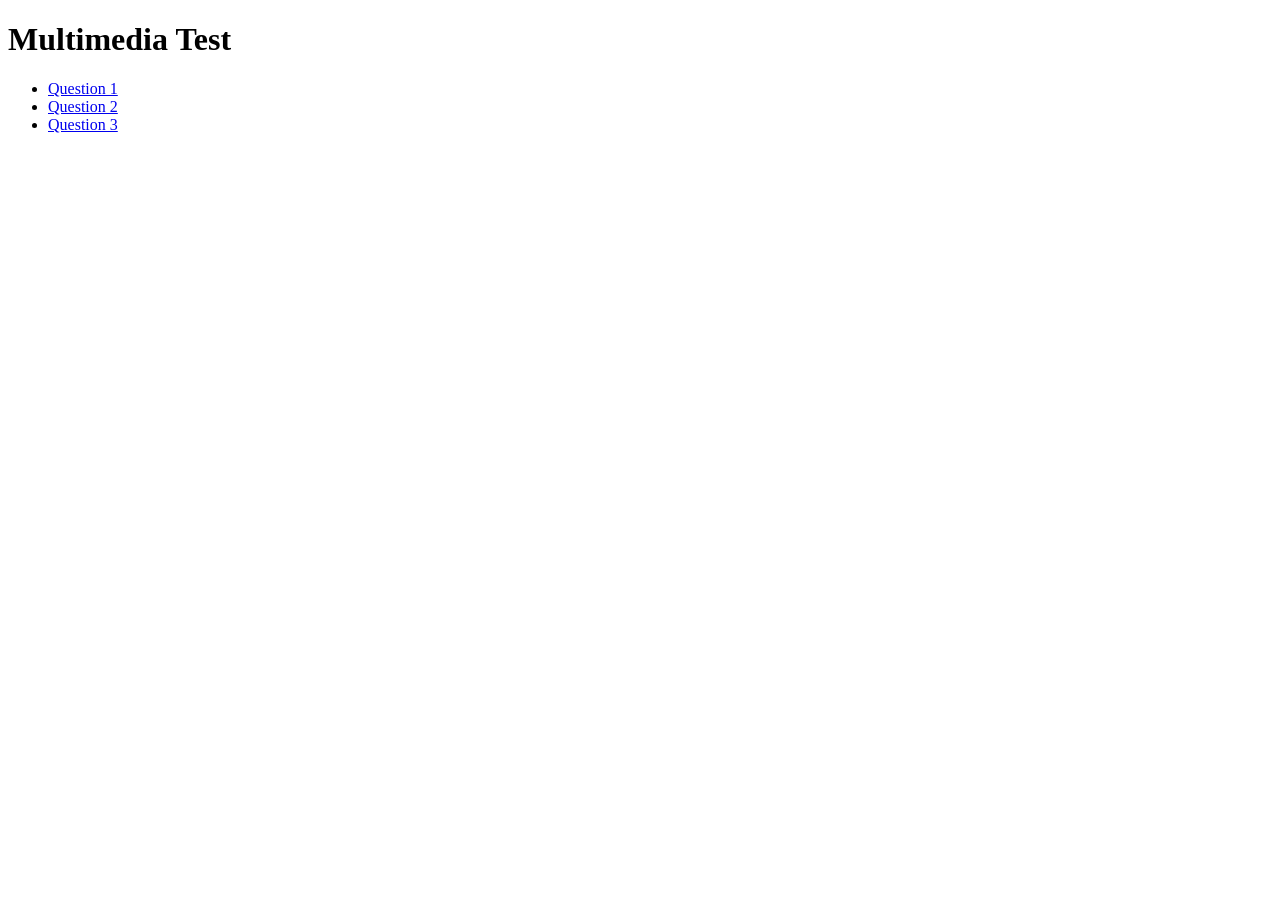
==== index.html @ 876edf6d "Add index.html for multimedia test project" ====
<!DOCTYPE html>
<html>
<head>
    <title>Multimedia Test</title>
    <link rel="stylesheet" href="style.css">
</head>
<body>

<h1>Multimedia Test</h1>

<ul>
    <li><a href="questions/question1.html">Question 1</a></li>
    <li><a href="questions/question2.html">Question 2</a></li>
    <li><a href="questions/question3.html">Question 3</a></li>
</ul>

</body>
</html>
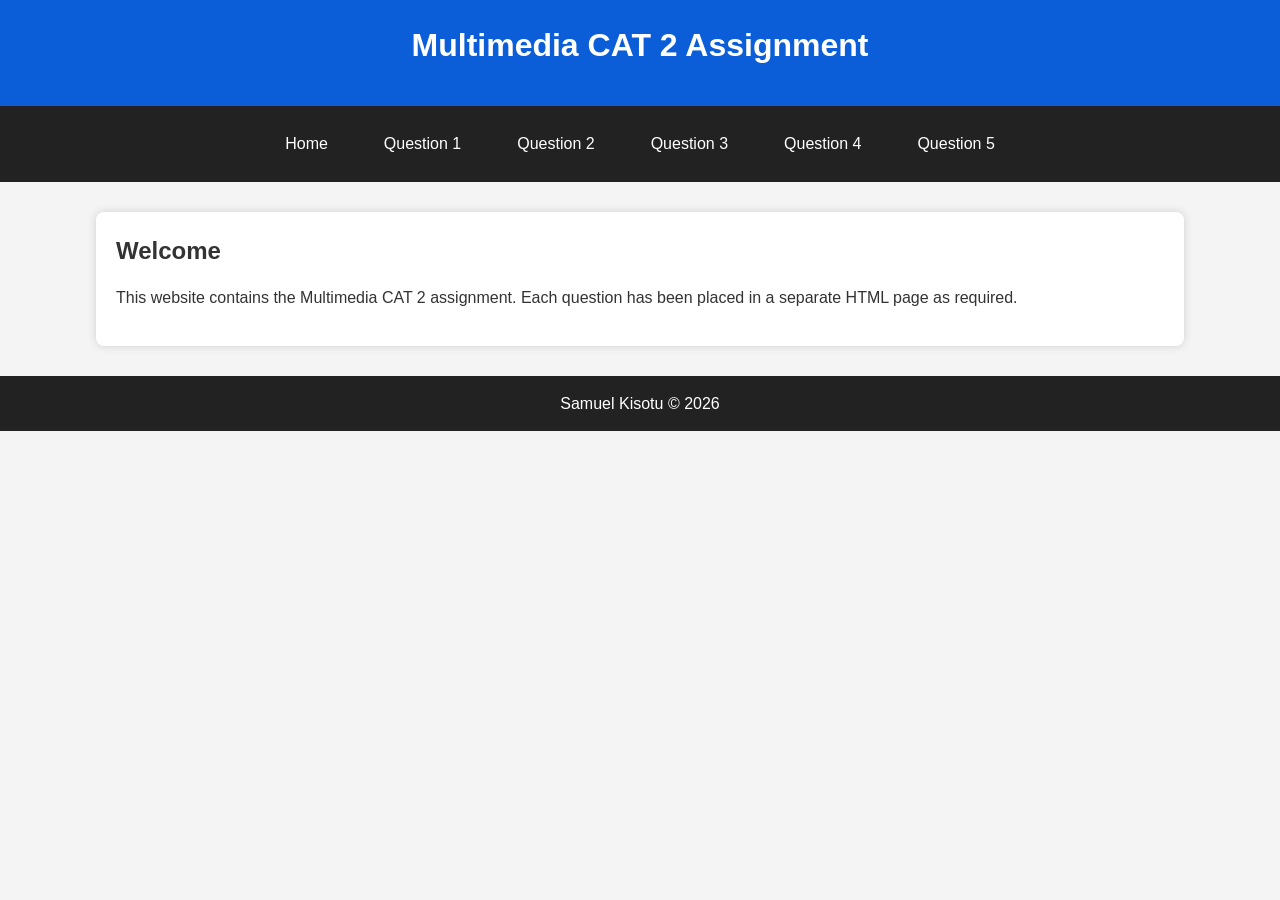
==== commit 5b94be62: "Update title and content for Multimedia CAT 2" ====
--- a/index.html
+++ b/index.html
@@ -1,18 +1,61 @@
 <!DOCTYPE html>
 <html>
+
 <head>
-    <title>Multimedia Test</title>
+
+    <title>Multimedia CAT 2</title>
+
     <link rel="stylesheet" href="style.css">
+
 </head>
+
 <body>
 
-<h1>Multimedia Test</h1>
+<header>
+
+<h1>Multimedia CAT 2 Assignment</h1>
+
+</header>
+
+<nav>
 
 <ul>
-    <li><a href="questions/question1.html">Question 1</a></li>
-    <li><a href="questions/question2.html">Question 2</a></li>
-    <li><a href="questions/question3.html">Question 3</a></li>
+
+<li><a href="index.html">Home</a></li>
+
+<li><a href="questions/question1.html">Question 1</a></li>
+
+<li><a href="questions/question2.html">Question 2</a></li>
+
+<li><a href="questions/question3.html">Question 3</a></li>
+
+<li><a href="questions/question4.html">Question 4</a></li>
+
+<li><a href="questions/question5.html">Question 5</a></li>
+
 </ul>
 
+</nav>
+
+<div class="container">
+
+<h2>Welcome</h2>
+
+<p>
+This website contains the Multimedia CAT 2 assignment.
+Each question has been placed in a separate HTML page as required.
+</p>
+
+</div>
+
+<footer>
+
+Samuel Kisotu © 2026
+
+</footer>
+
+<script src="script.js"></script>
+
 </body>
+
 </html>
--- a/style.css
+++ b/style.css
@@ -0,0 +1,87 @@
+/* General Styling */
+
+*{
+    margin:0;
+    padding:0;
+    box-sizing:border-box;
+    font-family:Arial, Helvetica, sans-serif;
+}
+
+body{
+    background:#f4f4f4;
+    color:#333;
+    line-height:1.6;
+}
+
+header{
+    background:#0b5ed7;
+    color:white;
+    text-align:center;
+    padding:20px;
+}
+
+nav{
+    background:#222;
+    padding:15px;
+}
+
+nav ul{
+    list-style:none;
+    display:flex;
+    justify-content:center;
+    flex-wrap:wrap;
+}
+
+nav ul li{
+    margin:10px;
+}
+
+nav ul li a{
+    color:white;
+    text-decoration:none;
+    padding:10px 18px;
+    border-radius:5px;
+}
+
+nav ul li a:hover{
+    background:#0b5ed7;
+}
+
+.container{
+    width:85%;
+    margin:auto;
+    margin-top:30px;
+    background:white;
+    padding:20px;
+    border-radius:8px;
+    box-shadow:0 0 8px rgba(0,0,0,0.15);
+}
+
+h1,h2{
+    margin-bottom:15px;
+}
+
+p{
+    margin-bottom:15px;
+}
+
+.button{
+    display:inline-block;
+    padding:10px 20px;
+    background:#0b5ed7;
+    color:white;
+    text-decoration:none;
+    border-radius:5px;
+}
+
+.button:hover{
+    background:#084298;
+}
+
+footer{
+    margin-top:30px;
+    text-align:center;
+    padding:15px;
+    background:#222;
+    color:white;
+}
